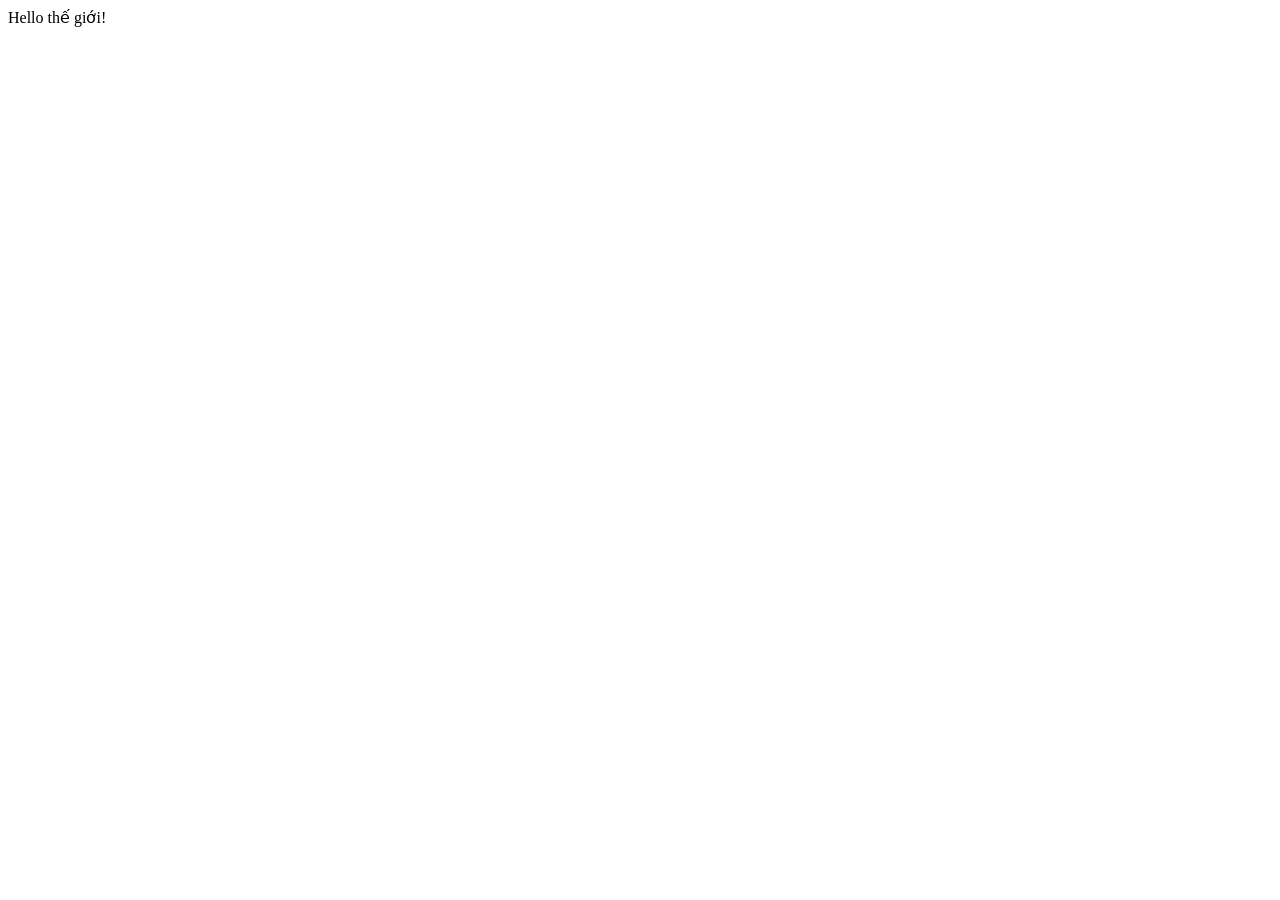
==== index.html @ 2d141964 "loc-17052026" ====
<!DOCTYPE html>
<html lang="en">
<head>
    <meta charset="UTF-8">
    <meta name="viewport" content="width=device-width, initial-scale=1.0">
    <title>Document</title>
</head>
<body>
    Hello thế giới!
</body>
</html>
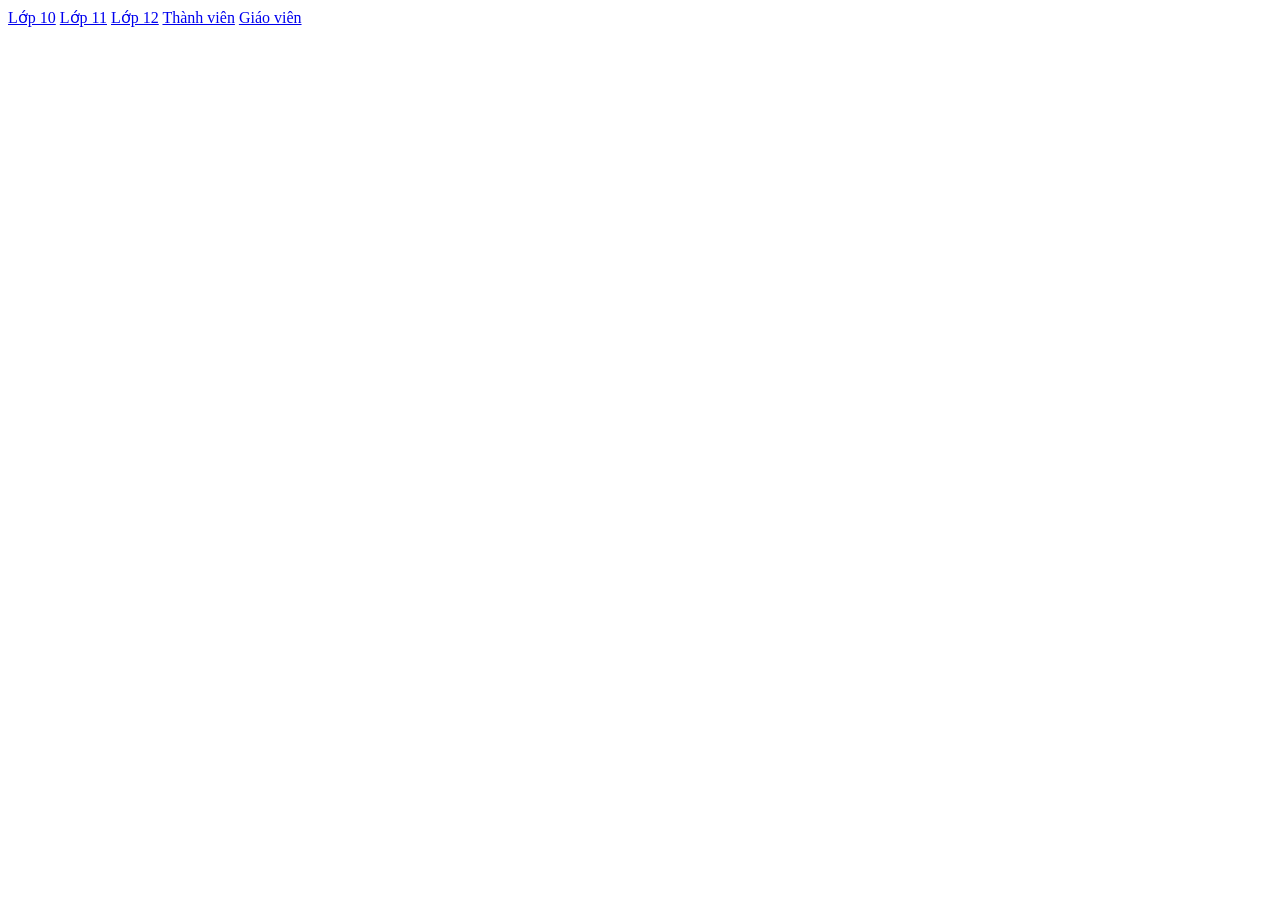
==== commit 6908f9ef: "ha" ====
--- a/index.html
+++ b/index.html
@@ -3,9 +3,13 @@
 <head>
     <meta charset="UTF-8">
     <meta name="viewport" content="width=device-width, initial-scale=1.0">
-    <title>Document</title>
+    <title>Trang chủ</title>
 </head>
 <body>
-    Hello thế giới!
+    <a href="lop10/index.html">Lớp 10</a>
+    <a href="lop11/index.html">Lớp 11</a>
+    <a href="lop12/index.html">Lớp 12</a>
+    <a href="thanhvien/index.html">Thành viên</a>
+    <a href="giaovien/index.html">Giáo viên</a>
 </body>
 </html>
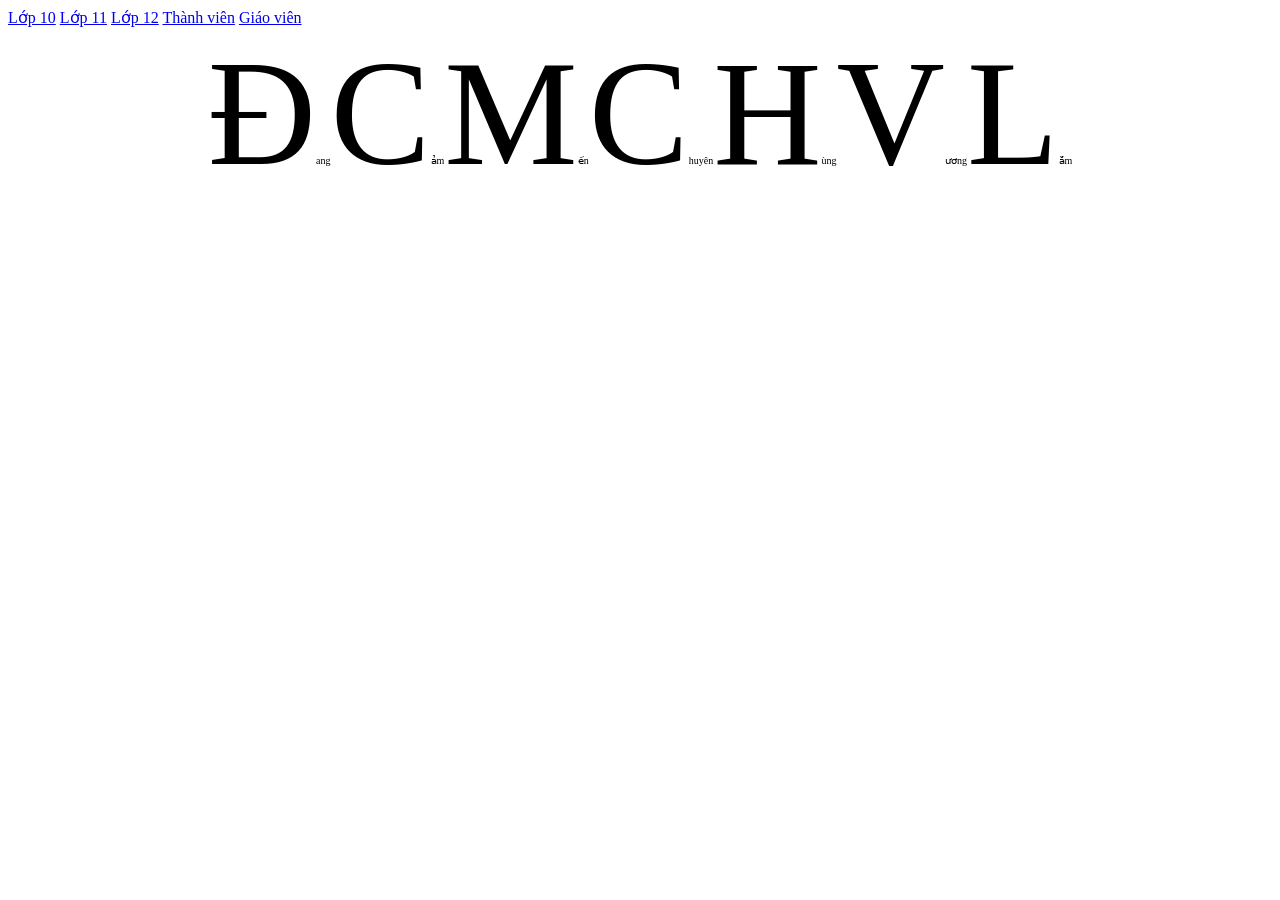
==== commit 1e3ba1ba: "troll" ====
--- a/index.html
+++ b/index.html
@@ -4,6 +4,18 @@
     <meta charset="UTF-8">
     <meta name="viewport" content="width=device-width, initial-scale=1.0">
     <title>Trang chủ</title>
+        <style>
+        .pa{
+            display: flex;
+            justify-content: center; 
+            align-items: center;   
+            width: 100%;
+        }
+
+        .pa p{
+            display: inline;
+        }
+    </style>
 </head>
 <body>
     <a href="lop10/index.html">Lớp 10</a>
@@ -11,5 +23,15 @@
     <a href="lop12/index.html">Lớp 12</a>
     <a href="thanhvien/index.html">Thành viên</a>
     <a href="giaovien/index.html">Giáo viên</a>
+
+        <div class="pa">
+        <p style="margin: 0; font-size: 150px">Đ<span style="font-size: 10px;">ang</span></p>
+        <p style="margin: 0; font-size: 150px">C<span style="font-size: 10px;">ảm</span></p>
+        <p style="margin: 0; font-size: 150px">M<span style="font-size: 10px;">ến</span></p>
+        <p style="margin: 0; font-size: 150px">C<span style="font-size: 10px;">huyên</span></p>
+        <p style="margin: 0; font-size: 150px">H<span style="font-size: 10px;">ùng</span></p>
+        <p style="margin: 0; font-size: 150px">V<span style="font-size: 10px;">ương</span></p>
+        <p style="margin: 0; font-size: 150px">L<span style="font-size: 10px;">ắm</span></p>
+    </div>
 </body>
 </html>
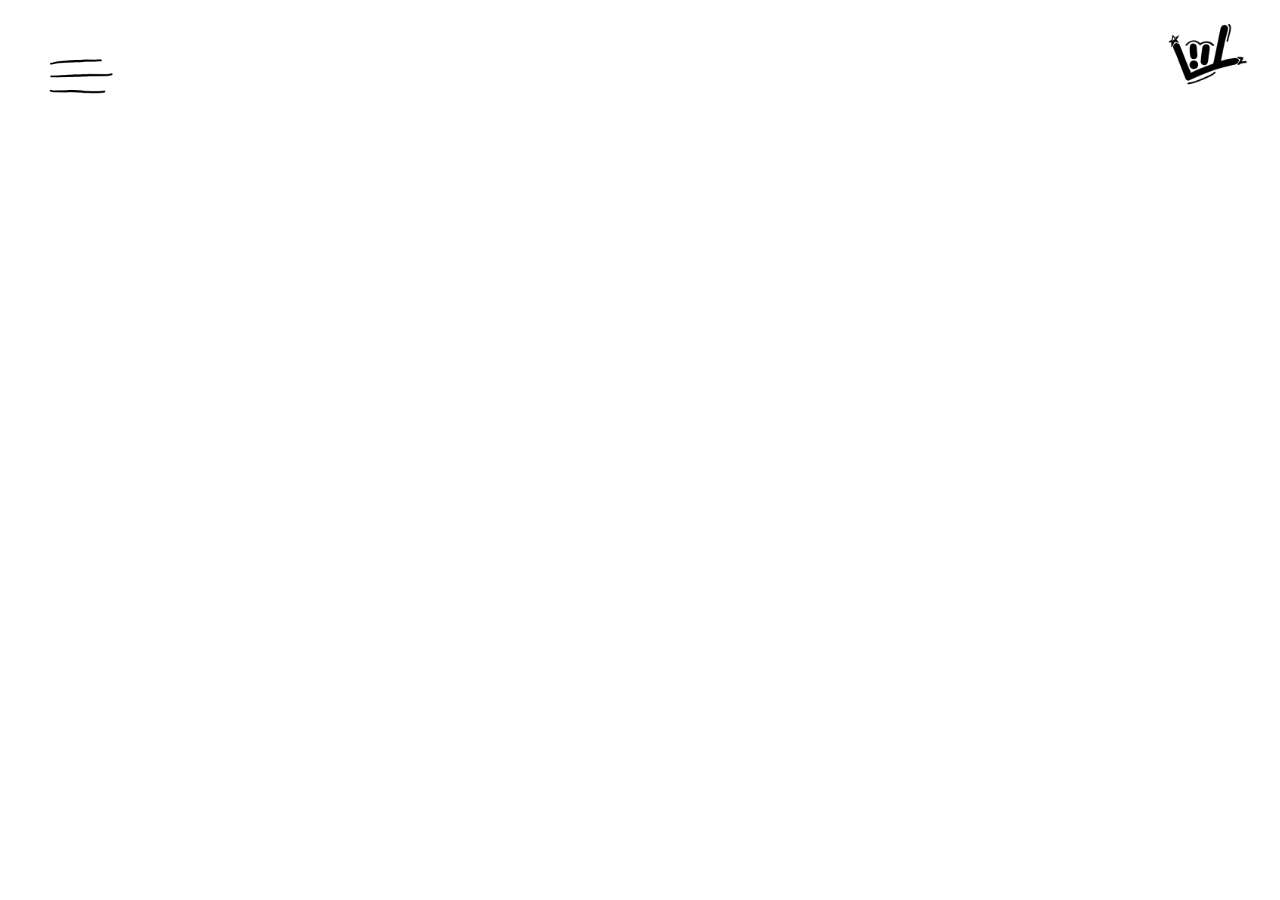
==== commit aca4d94c: "loc-16022026" ====
--- a/index.html
+++ b/index.html
@@ -4,27 +4,21 @@
     <meta charset="UTF-8">
     <meta name="viewport" content="width=device-width, initial-scale=1.0">
     <title>Trang chủ</title>
-        <style>
-        .pa{
-            display: flex;
-            justify-content: center; 
-            align-items: center;   
-            width: 100%;
-        }
-
-        .pa p{
-            display: inline;
-        }
-    </style>
+    <link rel="icon" href="img/funcbut/logo.ico" type="image/x-icon">
+    <link rel="stylesheet" href="assets/css/style.css">
 </head>
 <body>
-    <a href="lop10/index.html">Lớp 10</a>
-    <a href="lop11/index.html">Lớp 11</a>
-    <a href="lop12/index.html">Lớp 12</a>
-    <a href="thanhvien/index.html">Thành viên</a>
-    <a href="giaovien/index.html">Giáo viên</a>
+    <div class="container">
+        <a href="menu.html"><img class="menubut" src="img/funcbut/menu.png" alt="menu"></a>
+        <img class="logo" src="img/funcbut/logo.png" alt="logo">
+    </div>
 
-        <div class="pa">
+    <div id="image-field"></div>
+    <!-- <div id="random-image-container">
+        <img id="random-image" src="" alt="">
+    </div> -->
+
+        <!-- <div class="pa">
         <p style="margin: 0; font-size: 150px">Đ<span style="font-size: 10px;">ang</span></p>
         <p style="margin: 0; font-size: 150px">C<span style="font-size: 10px;">ảm</span></p>
         <p style="margin: 0; font-size: 150px">M<span style="font-size: 10px;">ến</span></p>
@@ -32,6 +26,7 @@
         <p style="margin: 0; font-size: 150px">H<span style="font-size: 10px;">ùng</span></p>
         <p style="margin: 0; font-size: 150px">V<span style="font-size: 10px;">ương</span></p>
         <p style="margin: 0; font-size: 150px">L<span style="font-size: 10px;">ắm</span></p>
-    </div>
+    </div> -->
+    <script src="assets/js/script.js"></script>
 </body>
 </html>
--- a/assets/css/style.css
+++ b/assets/css/style.css
@@ -0,0 +1,122 @@
+.menubut{
+    margin-top: 2%;
+    margin-left: 2%;;
+    width: 8%;
+    max-width: 200px;
+    height: 8%;
+    max-height: 200px;
+    transition: all 0.1s ease-in-out;
+}
+
+.menubut:hover {
+    margin-top: 1%;
+    margin-left: 1%;
+    width: 10%;
+    height: 10%;
+}
+
+.container {
+    position: relative;
+}
+
+.logo{
+     position: fixed; 
+    position: absolute;
+    top: 2%;
+    right: 2%;
+
+    width: 8%;
+    height: auto;
+}
+
+
+body {
+    margin: 0;
+    width: 100%;
+    height: 100%;
+    overflow: hidden;   
+}
+
+.bg {
+    position: fixed;  
+    inset: 0;
+    overflow: hidden;
+    z-index: -1;
+}
+
+.bg img {
+    position: absolute;
+
+    left: 50%;
+    top: 50%;
+
+    width: 100vw;       
+    min-height: 100vh;    
+
+    height: auto;
+
+    transform: translate(-50%, -50%);
+
+    filter: blur(2px);
+
+    scale: 1.05;           /* che viền blur */
+}
+
+
+
+
+
+
+
+
+#image-field {
+    position: fixed;
+    inset: 0;
+    pointer-events: none;
+}
+
+.random-image {
+    position: fixed;
+    top: 50%;
+    transform: translate(-50%, -50%);
+    opacity: 0;
+    max-width: 150px;
+}
+
+.show {
+    animation: appear var(--duration) ease-in-out forwards;
+}
+
+@keyframes appear {
+    0% {
+        opacity: 0;
+        transform:
+            translate(-50%, -50%)
+            scale(0.8)
+            rotate(var(--angle));
+    }
+
+    20% {
+        opacity: 1;
+        transform:
+            translate(-50%, -50%)
+            scale(1)
+            rotate(var(--angle));
+    }
+
+    80% {
+        opacity: 1;
+        transform:
+            translate(-50%, -50%)
+            scale(1)
+            rotate(var(--angle));
+    }
+
+    100% {
+        opacity: 0;
+        transform:
+            translate(-50%, -50%)
+            scale(1.1)
+            rotate(var(--angle));
+    }
+}
